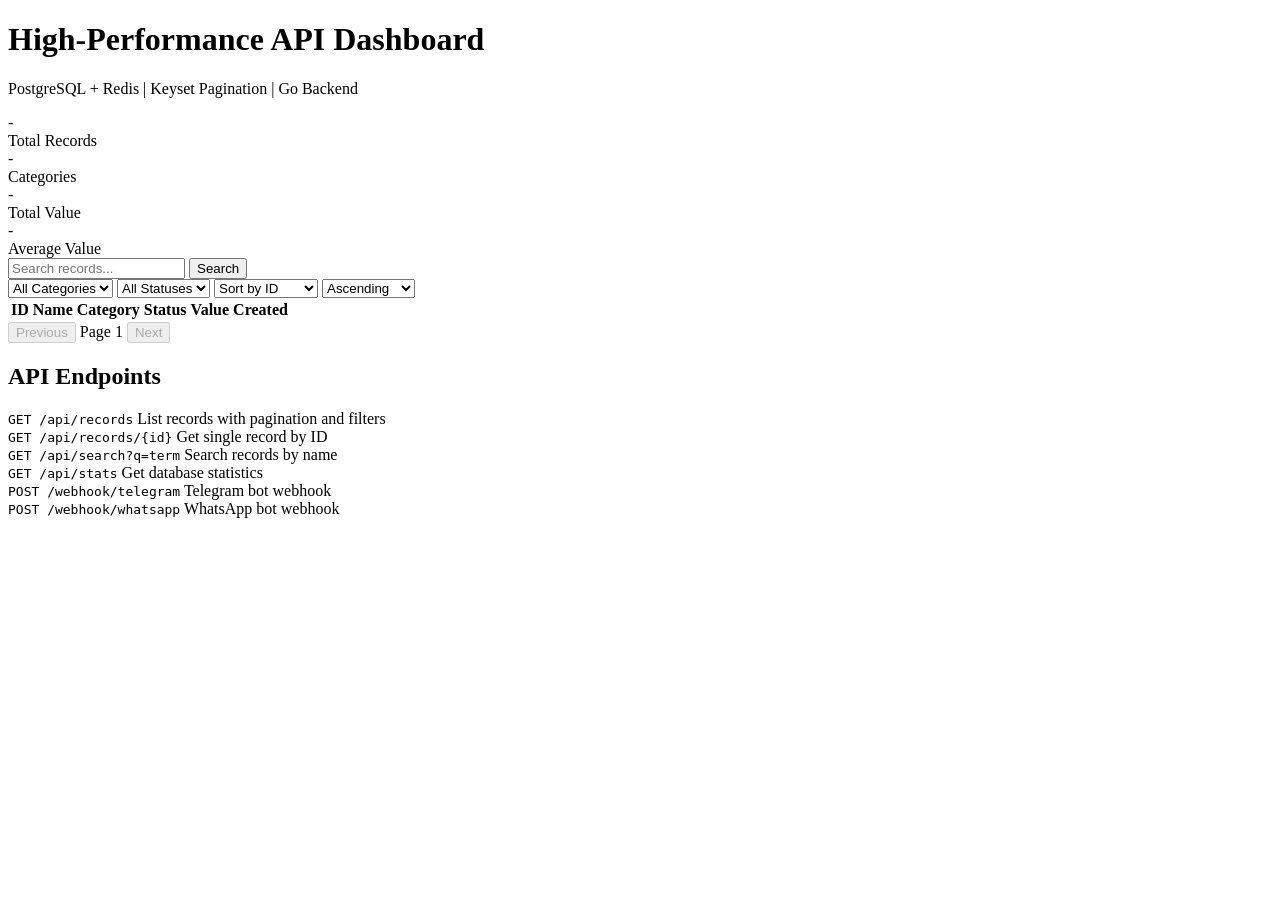
==== web/templates/index.html @ 29162932 "Fix timestamp sorting in cursor-based pagination Update repository logic to correctly parse and comp" ====
<!DOCTYPE html>
<html lang="en">
<head>
    <meta charset="UTF-8">
    <meta name="viewport" content="width=device-width, initial-scale=1.0">
    <title>High-Performance API Dashboard</title>
    <link rel="stylesheet" href="/static/style.css">
</head>
<body>
    <div class="container">
        <header>
            <h1>High-Performance API Dashboard</h1>
            <p class="subtitle">PostgreSQL + Redis | Keyset Pagination | Go Backend</p>
        </header>

        <div class="stats-container" id="stats">
            <div class="stat-card">
                <div class="stat-value" id="total-records">-</div>
                <div class="stat-label">Total Records</div>
            </div>
            <div class="stat-card">
                <div class="stat-value" id="categories">-</div>
                <div class="stat-label">Categories</div>
            </div>
            <div class="stat-card">
                <div class="stat-value" id="total-value">-</div>
                <div class="stat-label">Total Value</div>
            </div>
            <div class="stat-card">
                <div class="stat-value" id="avg-value">-</div>
                <div class="stat-label">Average Value</div>
            </div>
        </div>

        <div class="controls">
            <div class="search-box">
                <input type="text" id="search-input" placeholder="Search records...">
                <button onclick="searchRecords()">Search</button>
            </div>
            <div class="filters">
                <select id="category-filter" onchange="loadRecords()">
                    <option value="">All Categories</option>
                    <option value="electronics">Electronics</option>
                    <option value="clothing">Clothing</option>
                    <option value="food">Food</option>
                    <option value="services">Services</option>
                    <option value="software">Software</option>
                </select>
                <select id="status-filter" onchange="loadRecords()">
                    <option value="">All Statuses</option>
                    <option value="active">Active</option>
                    <option value="pending">Pending</option>
                    <option value="completed">Completed</option>
                    <option value="cancelled">Cancelled</option>
                </select>
                <select id="sort-by" onchange="loadRecords()">
                    <option value="id">Sort by ID</option>
                    <option value="name">Sort by Name</option>
                    <option value="created_at">Sort by Date</option>
                </select>
                <select id="sort-dir" onchange="loadRecords()">
                    <option value="asc">Ascending</option>
                    <option value="desc">Descending</option>
                </select>
            </div>
        </div>

        <div class="table-container">
            <table id="records-table">
                <thead>
                    <tr>
                        <th>ID</th>
                        <th>Name</th>
                        <th>Category</th>
                        <th>Status</th>
                        <th>Value</th>
                        <th>Created</th>
                    </tr>
                </thead>
                <tbody id="records-body">
                </tbody>
            </table>
        </div>

        <div class="pagination">
            <button id="prev-btn" onclick="prevPage()" disabled>Previous</button>
            <span id="page-info">Page 1</span>
            <button id="next-btn" onclick="nextPage()" disabled>Next</button>
        </div>

        <div class="api-info">
            <h2>API Endpoints</h2>
            <div class="endpoint-list">
                <div class="endpoint">
                    <code>GET /api/records</code>
                    <span>List records with pagination and filters</span>
                </div>
                <div class="endpoint">
                    <code>GET /api/records/{id}</code>
                    <span>Get single record by ID</span>
                </div>
                <div class="endpoint">
                    <code>GET /api/search?q=term</code>
                    <span>Search records by name</span>
                </div>
                <div class="endpoint">
                    <code>GET /api/stats</code>
                    <span>Get database statistics</span>
                </div>
                <div class="endpoint">
                    <code>POST /webhook/telegram</code>
                    <span>Telegram bot webhook</span>
                </div>
                <div class="endpoint">
                    <code>POST /webhook/whatsapp</code>
                    <span>WhatsApp bot webhook</span>
                </div>
            </div>
        </div>
    </div>

    <script src="/static/app.js"></script>
</body>
</html>
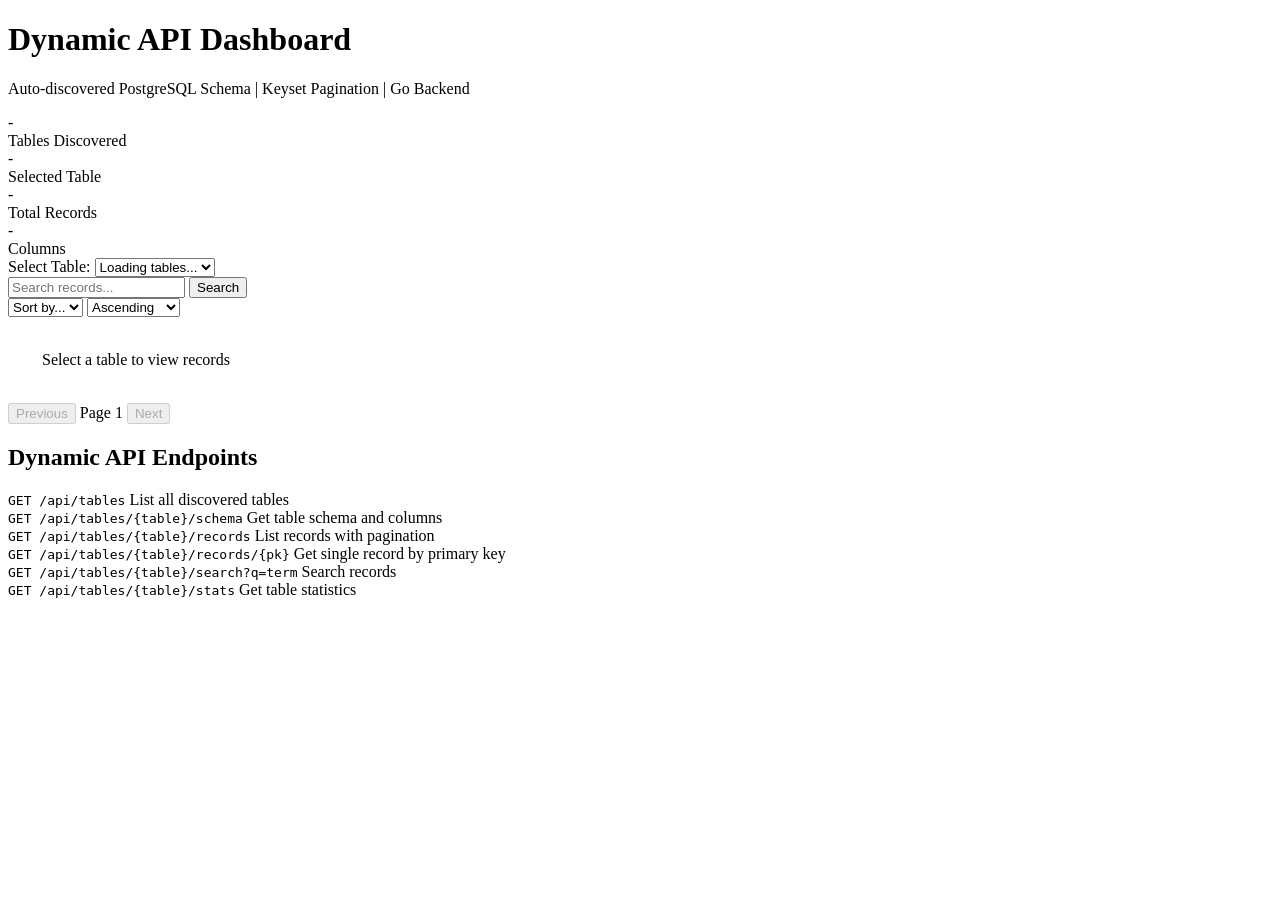
==== commit b7616654: "Add dynamic schema discovery and API for database tables Implement a new dynamic API handler and rep" ====
--- a/web/templates/index.html
+++ b/web/templates/index.html
@@ -3,81 +3,67 @@
 <head>
     <meta charset="UTF-8">
     <meta name="viewport" content="width=device-width, initial-scale=1.0">
-    <title>High-Performance API Dashboard</title>
+    <title>Dynamic API Dashboard</title>
     <link rel="stylesheet" href="/static/style.css">
 </head>
 <body>
     <div class="container">
         <header>
-            <h1>High-Performance API Dashboard</h1>
-            <p class="subtitle">PostgreSQL + Redis | Keyset Pagination | Go Backend</p>
+            <h1>Dynamic API Dashboard</h1>
+            <p class="subtitle">Auto-discovered PostgreSQL Schema | Keyset Pagination | Go Backend</p>
         </header>
 
         <div class="stats-container" id="stats">
+            <div class="stat-card">
+                <div class="stat-value" id="total-tables">-</div>
+                <div class="stat-label">Tables Discovered</div>
+            </div>
+            <div class="stat-card">
+                <div class="stat-value" id="current-table">-</div>
+                <div class="stat-label">Selected Table</div>
+            </div>
             <div class="stat-card">
                 <div class="stat-value" id="total-records">-</div>
                 <div class="stat-label">Total Records</div>
             </div>
             <div class="stat-card">
-                <div class="stat-value" id="categories">-</div>
-                <div class="stat-label">Categories</div>
-            </div>
-            <div class="stat-card">
-                <div class="stat-value" id="total-value">-</div>
-                <div class="stat-label">Total Value</div>
-            </div>
-            <div class="stat-card">
-                <div class="stat-value" id="avg-value">-</div>
-                <div class="stat-label">Average Value</div>
+                <div class="stat-value" id="total-columns">-</div>
+                <div class="stat-label">Columns</div>
             </div>
         </div>
 
         <div class="controls">
+            <div class="table-selector">
+                <label>Select Table:</label>
+                <select id="table-select" onchange="selectTable()">
+                    <option value="">Loading tables...</option>
+                </select>
+            </div>
             <div class="search-box">
                 <input type="text" id="search-input" placeholder="Search records...">
                 <button onclick="searchRecords()">Search</button>
             </div>
-            <div class="filters">
-                <select id="category-filter" onchange="loadRecords()">
-                    <option value="">All Categories</option>
-                    <option value="electronics">Electronics</option>
-                    <option value="clothing">Clothing</option>
-                    <option value="food">Food</option>
-                    <option value="services">Services</option>
-                    <option value="software">Software</option>
-                </select>
-                <select id="status-filter" onchange="loadRecords()">
-                    <option value="">All Statuses</option>
-                    <option value="active">Active</option>
-                    <option value="pending">Pending</option>
-                    <option value="completed">Completed</option>
-                    <option value="cancelled">Cancelled</option>
-                </select>
-                <select id="sort-by" onchange="loadRecords()">
-                    <option value="id">Sort by ID</option>
-                    <option value="name">Sort by Name</option>
-                    <option value="created_at">Sort by Date</option>
-                </select>
-                <select id="sort-dir" onchange="loadRecords()">
-                    <option value="asc">Ascending</option>
-                    <option value="desc">Descending</option>
-                </select>
-            </div>
+        </div>
+
+        <div class="filters-row" id="filters-row">
+        </div>
+
+        <div class="sort-controls">
+            <select id="sort-by" onchange="loadRecords()">
+                <option value="">Sort by...</option>
+            </select>
+            <select id="sort-dir" onchange="loadRecords()">
+                <option value="asc">Ascending</option>
+                <option value="desc">Descending</option>
+            </select>
         </div>
 
         <div class="table-container">
             <table id="records-table">
-                <thead>
-                    <tr>
-                        <th>ID</th>
-                        <th>Name</th>
-                        <th>Category</th>
-                        <th>Status</th>
-                        <th>Value</th>
-                        <th>Created</th>
-                    </tr>
+                <thead id="table-head">
                 </thead>
                 <tbody id="records-body">
+                    <tr><td colspan="10" style="text-align: center; padding: 2rem;">Select a table to view records</td></tr>
                 </tbody>
             </table>
         </div>
@@ -89,31 +75,31 @@
         </div>
 
         <div class="api-info">
-            <h2>API Endpoints</h2>
+            <h2>Dynamic API Endpoints</h2>
             <div class="endpoint-list">
                 <div class="endpoint">
-                    <code>GET /api/records</code>
-                    <span>List records with pagination and filters</span>
+                    <code>GET /api/tables</code>
+                    <span>List all discovered tables</span>
                 </div>
                 <div class="endpoint">
-                    <code>GET /api/records/{id}</code>
-                    <span>Get single record by ID</span>
+                    <code>GET /api/tables/{table}/schema</code>
+                    <span>Get table schema and columns</span>
                 </div>
                 <div class="endpoint">
-                    <code>GET /api/search?q=term</code>
-                    <span>Search records by name</span>
+                    <code>GET /api/tables/{table}/records</code>
+                    <span>List records with pagination</span>
                 </div>
                 <div class="endpoint">
-                    <code>GET /api/stats</code>
-                    <span>Get database statistics</span>
+                    <code>GET /api/tables/{table}/records/{pk}</code>
+                    <span>Get single record by primary key</span>
                 </div>
                 <div class="endpoint">
-                    <code>POST /webhook/telegram</code>
-                    <span>Telegram bot webhook</span>
+                    <code>GET /api/tables/{table}/search?q=term</code>
+                    <span>Search records</span>
                 </div>
                 <div class="endpoint">
-                    <code>POST /webhook/whatsapp</code>
-                    <span>WhatsApp bot webhook</span>
+                    <code>GET /api/tables/{table}/stats</code>
+                    <span>Get table statistics</span>
                 </div>
             </div>
         </div>
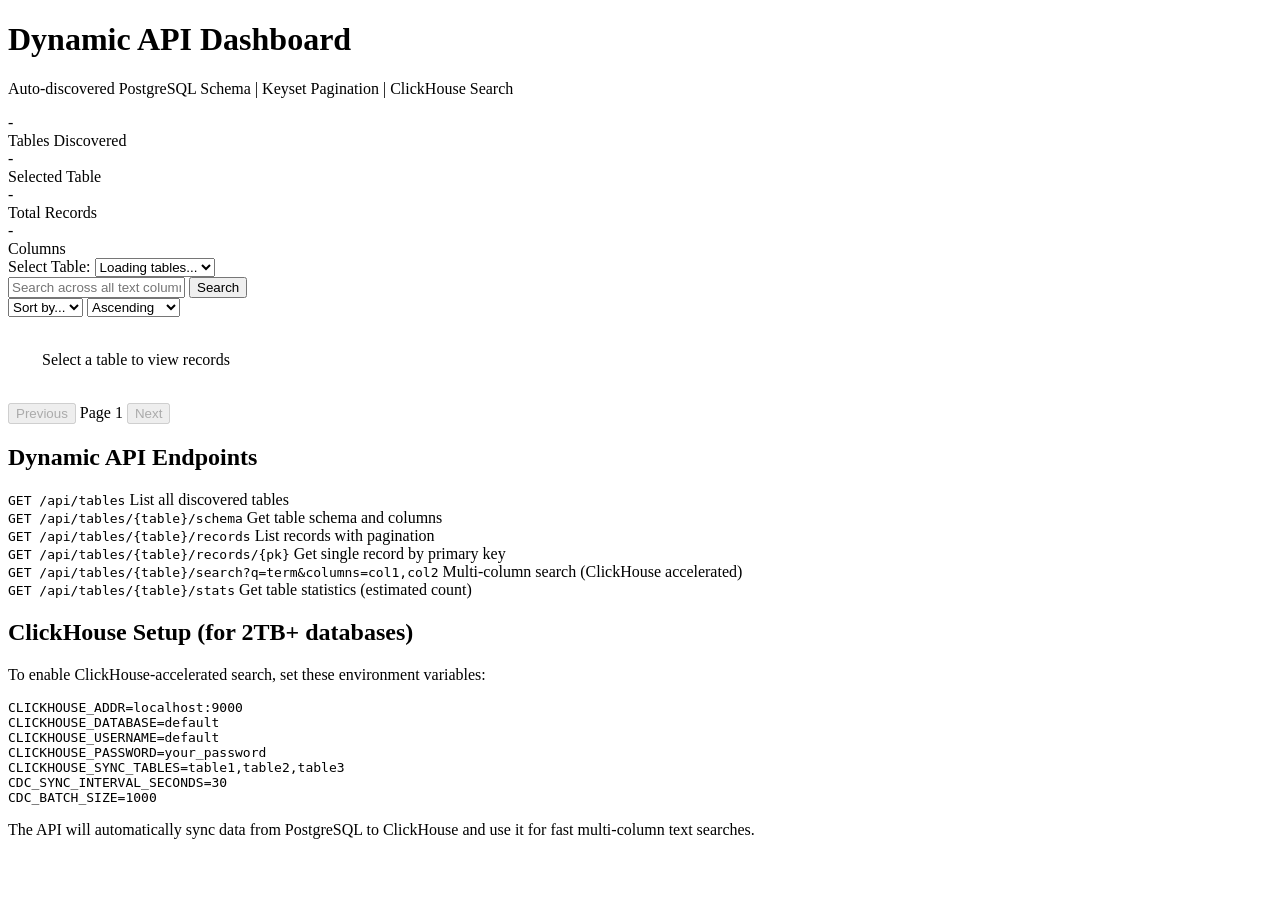
==== commit 8571d993: "Add ClickHouse integration for accelerated search and data synchronization Integrates ClickHouse for" ====
--- a/web/templates/index.html
+++ b/web/templates/index.html
@@ -10,7 +10,7 @@
     <div class="container">
         <header>
             <h1>Dynamic API Dashboard</h1>
-            <p class="subtitle">Auto-discovered PostgreSQL Schema | Keyset Pagination | Go Backend</p>
+            <p class="subtitle">Auto-discovered PostgreSQL Schema | Keyset Pagination | ClickHouse Search</p>
         </header>
 
         <div class="stats-container" id="stats">
@@ -40,9 +40,14 @@
                 </select>
             </div>
             <div class="search-box">
-                <input type="text" id="search-input" placeholder="Search records...">
+                <input type="text" id="search-input" placeholder="Search across all text columns...">
                 <button onclick="searchRecords()">Search</button>
             </div>
+        </div>
+
+        <div class="search-options">
+            <div id="search-columns" class="search-columns-container"></div>
+            <span id="search-info" class="search-info"></span>
         </div>
 
         <div class="filters-row" id="filters-row">
@@ -94,13 +99,29 @@
                     <span>Get single record by primary key</span>
                 </div>
                 <div class="endpoint">
-                    <code>GET /api/tables/{table}/search?q=term</code>
-                    <span>Search records</span>
+                    <code>GET /api/tables/{table}/search?q=term&columns=col1,col2</code>
+                    <span>Multi-column search (ClickHouse accelerated)</span>
                 </div>
                 <div class="endpoint">
                     <code>GET /api/tables/{table}/stats</code>
-                    <span>Get table statistics</span>
+                    <span>Get table statistics (estimated count)</span>
                 </div>
+            </div>
+        </div>
+
+        <div class="setup-info">
+            <h2>ClickHouse Setup (for 2TB+ databases)</h2>
+            <div class="setup-steps">
+                <p>To enable ClickHouse-accelerated search, set these environment variables:</p>
+                <pre>
+CLICKHOUSE_ADDR=localhost:9000
+CLICKHOUSE_DATABASE=default
+CLICKHOUSE_USERNAME=default
+CLICKHOUSE_PASSWORD=your_password
+CLICKHOUSE_SYNC_TABLES=table1,table2,table3
+CDC_SYNC_INTERVAL_SECONDS=30
+CDC_BATCH_SIZE=1000</pre>
+                <p>The API will automatically sync data from PostgreSQL to ClickHouse and use it for fast multi-column text searches.</p>
             </div>
         </div>
     </div>
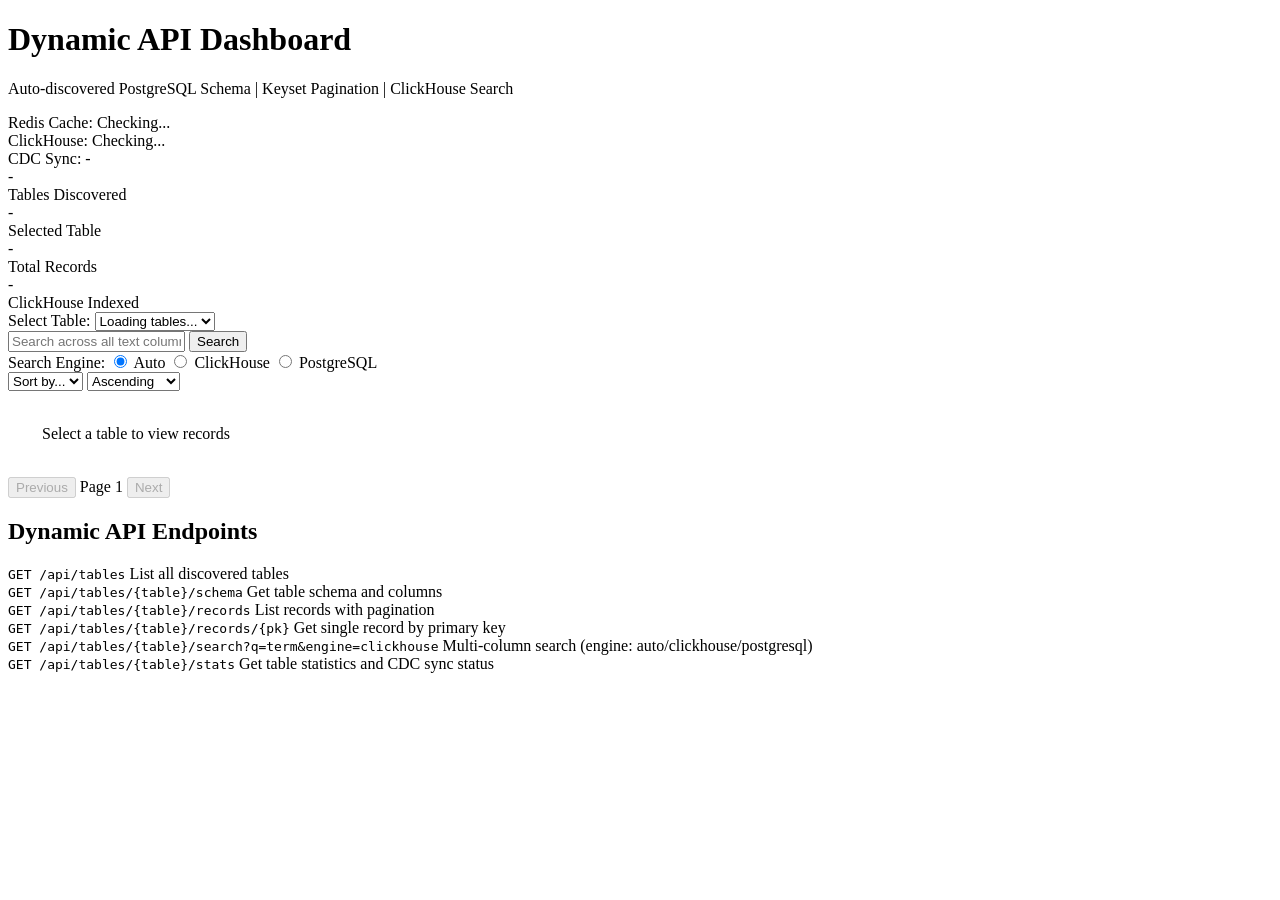
==== commit 9c1f205d: "Add monitoring and search engine selection to the web interface Introduce CDC pipeline status, enabl" ====
--- a/web/templates/index.html
+++ b/web/templates/index.html
@@ -13,6 +13,21 @@
             <p class="subtitle">Auto-discovered PostgreSQL Schema | Keyset Pagination | ClickHouse Search</p>
         </header>
 
+        <div class="status-panel" id="status-panel">
+            <div class="status-item">
+                <span class="status-label">Redis Cache:</span>
+                <span id="redis-status" class="status-badge status-unknown">Checking...</span>
+            </div>
+            <div class="status-item">
+                <span class="status-label">ClickHouse:</span>
+                <span id="clickhouse-status" class="status-badge status-unknown">Checking...</span>
+            </div>
+            <div class="status-item">
+                <span class="status-label">CDC Sync:</span>
+                <span id="cdc-status" class="status-badge status-unknown">-</span>
+            </div>
+        </div>
+
         <div class="stats-container" id="stats">
             <div class="stat-card">
                 <div class="stat-value" id="total-tables">-</div>
@@ -27,8 +42,8 @@
                 <div class="stat-label">Total Records</div>
             </div>
             <div class="stat-card">
-                <div class="stat-value" id="total-columns">-</div>
-                <div class="stat-label">Columns</div>
+                <div class="stat-value" id="ch-indexed">-</div>
+                <div class="stat-label">ClickHouse Indexed</div>
             </div>
         </div>
 
@@ -46,11 +61,19 @@
         </div>
 
         <div class="search-options">
-            <div id="search-columns" class="search-columns-container"></div>
+            <div class="engine-selector">
+                <span class="engine-label">Search Engine:</span>
+                <label class="engine-option">
+                    <input type="radio" name="search-engine" value="auto" checked> Auto
+                </label>
+                <label class="engine-option">
+                    <input type="radio" name="search-engine" value="clickhouse"> ClickHouse
+                </label>
+                <label class="engine-option">
+                    <input type="radio" name="search-engine" value="postgresql"> PostgreSQL
+                </label>
+            </div>
             <span id="search-info" class="search-info"></span>
-        </div>
-
-        <div class="filters-row" id="filters-row">
         </div>
 
         <div class="sort-controls">
@@ -99,29 +122,13 @@
                     <span>Get single record by primary key</span>
                 </div>
                 <div class="endpoint">
-                    <code>GET /api/tables/{table}/search?q=term&columns=col1,col2</code>
-                    <span>Multi-column search (ClickHouse accelerated)</span>
+                    <code>GET /api/tables/{table}/search?q=term&engine=clickhouse</code>
+                    <span>Multi-column search (engine: auto/clickhouse/postgresql)</span>
                 </div>
                 <div class="endpoint">
                     <code>GET /api/tables/{table}/stats</code>
-                    <span>Get table statistics (estimated count)</span>
+                    <span>Get table statistics and CDC sync status</span>
                 </div>
-            </div>
-        </div>
-
-        <div class="setup-info">
-            <h2>ClickHouse Setup (for 2TB+ databases)</h2>
-            <div class="setup-steps">
-                <p>To enable ClickHouse-accelerated search, set these environment variables:</p>
-                <pre>
-CLICKHOUSE_ADDR=localhost:9000
-CLICKHOUSE_DATABASE=default
-CLICKHOUSE_USERNAME=default
-CLICKHOUSE_PASSWORD=your_password
-CLICKHOUSE_SYNC_TABLES=table1,table2,table3
-CDC_SYNC_INTERVAL_SECONDS=30
-CDC_BATCH_SIZE=1000</pre>
-                <p>The API will automatically sync data from PostgreSQL to ClickHouse and use it for fast multi-column text searches.</p>
             </div>
         </div>
     </div>
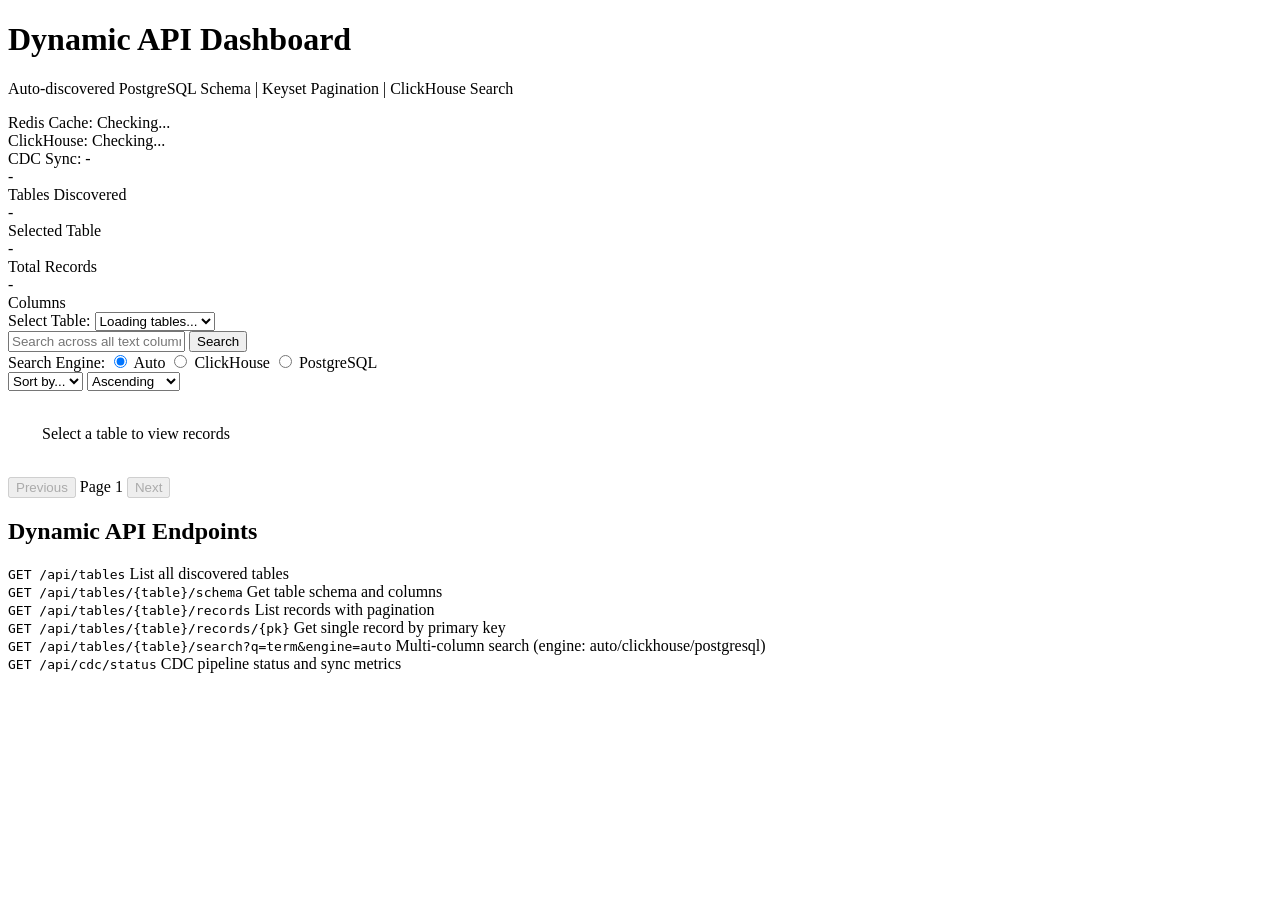
==== commit 7013840e: "Add status monitoring for the CDC pipeline and improve UI display Introduce a new API endpoint for r" ====
--- a/web/templates/index.html
+++ b/web/templates/index.html
@@ -25,6 +25,7 @@
             <div class="status-item">
                 <span class="status-label">CDC Sync:</span>
                 <span id="cdc-status" class="status-badge status-unknown">-</span>
+                <span id="cdc-tables" class="cdc-tables"></span>
             </div>
         </div>
 
@@ -42,8 +43,8 @@
                 <div class="stat-label">Total Records</div>
             </div>
             <div class="stat-card">
-                <div class="stat-value" id="ch-indexed">-</div>
-                <div class="stat-label">ClickHouse Indexed</div>
+                <div class="stat-value" id="total-columns">-</div>
+                <div class="stat-label">Columns</div>
             </div>
         </div>
 
@@ -122,12 +123,12 @@
                     <span>Get single record by primary key</span>
                 </div>
                 <div class="endpoint">
-                    <code>GET /api/tables/{table}/search?q=term&engine=clickhouse</code>
+                    <code>GET /api/tables/{table}/search?q=term&engine=auto</code>
                     <span>Multi-column search (engine: auto/clickhouse/postgresql)</span>
                 </div>
                 <div class="endpoint">
-                    <code>GET /api/tables/{table}/stats</code>
-                    <span>Get table statistics and CDC sync status</span>
+                    <code>GET /api/cdc/status</code>
+                    <span>CDC pipeline status and sync metrics</span>
                 </div>
             </div>
         </div>
